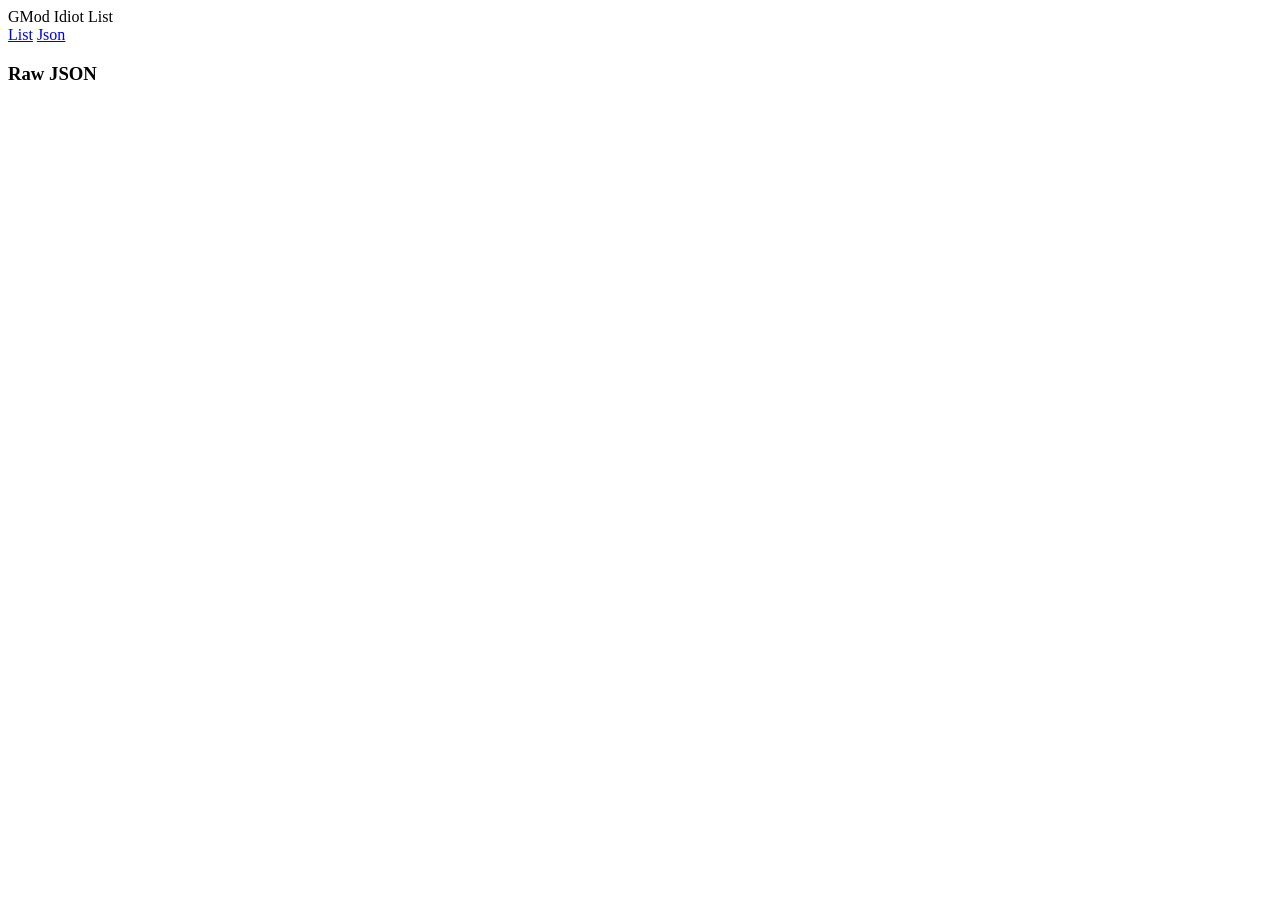
==== json.html @ 8174abae "Create json.html" ====
<!DOCTYPE html>
<html lang="en">
<head>
    <meta charset="UTF-8" />
    <meta name="viewport" content="width=device-width, initial-scale=1.0" />
    <title>json</title>
    <link rel="stylesheet" href="style.css" />
</head>
<body>
    <div class="topbar">
        <div class="logo">GMod Idiot List</div>
        <div class="nav-links">
            <a href="list.html">List</a>
            <a href="json.html" class="active">Json</a>
        </div>
    </div>
    <div class="container">
        <div class="json-section">
            <h3>Raw JSON</h3>
          
            <pre id="json-output"></pre>
        </div>
    </div>
    <script src="script.js"></script>
</body>
</html>
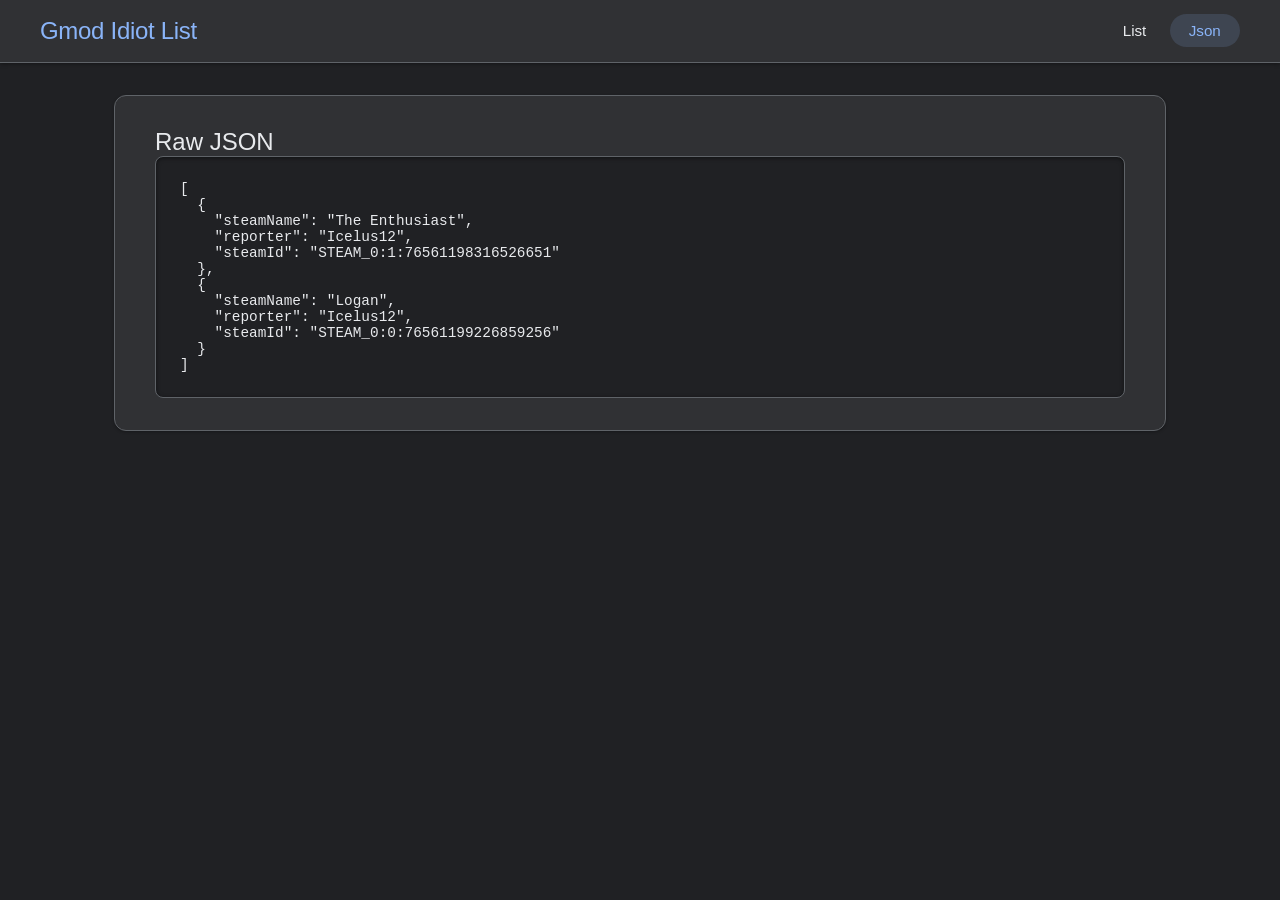
==== commit 14395b52: "Update json.html" ====
--- a/json.html
+++ b/json.html
@@ -8,7 +8,7 @@
 </head>
 <body>
     <div class="topbar">
-        <div class="logo">GMod Idiot List</div>
+        <div class="logo">Gmod Idiot List</div>
         <div class="nav-links">
             <a href="list.html">List</a>
             <a href="json.html" class="active">Json</a>
--- a/style.css
+++ b/style.css
@@ -0,0 +1,235 @@
+* {
+    margin: 0;
+    padding: 0;
+    box-sizing: border-box;
+    font-family: 'Google Sans', 'Segoe UI', Roboto, Arial, sans-serif;
+}
+body {
+    background: #202124;
+    min-height: 100vh;
+    display: flex;
+    flex-direction: column;
+    color: #e8eaed;
+}
+.topbar {
+    background: #303134;
+    padding: 0.9rem 2.5rem;
+    display: flex;
+    align-items: center;
+    justify-content: space-between;
+    border-bottom: 1px solid #5f6368;
+    box-shadow: 0 1px 4px rgba(0,0,0,0.4);
+    flex-wrap: wrap;
+    gap: 0.5rem 1.5rem;
+}
+.logo {
+    font-size: 1.5rem;
+    font-weight: 500;
+    color: #8ab4f8;
+    letter-spacing: -0.3px;
+}
+.nav-links {
+    display: flex;
+    gap: 0.25rem;
+}
+.nav-links a {
+    text-decoration: none;
+    color: #e8eaed;
+    font-size: 0.95rem;
+    font-weight: 500;
+    padding: 0.5rem 1.2rem;
+    border-radius: 24px;
+    transition: all 0.2s cubic-bezier(0.4, 0, 0.2, 1);
+    position: relative;
+    overflow: hidden;
+    background: transparent;
+}
+.nav-links a::before {
+    content: '';
+    position: absolute;
+    top: 50%;
+    left: 50%;
+    width: 0;
+    height: 0;
+    border-radius: 50%;
+    background: rgba(138, 180, 248, 0.15);
+    transform: translate(-50%, -50%);
+    transition: width 0.4s cubic-bezier(0.4, 0, 0.2, 1), height 0.4s cubic-bezier(0.4, 0, 0.2, 1);
+}
+.nav-links a:hover::before {
+    width: 200px;
+    height: 200px;
+}
+.nav-links a:hover {
+    background: rgba(138, 180, 248, 0.08);
+    color: #8ab4f8;
+}
+.nav-links a.active {
+    background: rgba(138, 180, 248, 0.15);
+    color: #8ab4f8;
+}
+.nav-links a.active::before {
+    display: none;
+}
+.nav-links a:active {
+    transform: scale(0.92);
+}
+.container {
+    max-width: 1100px;
+    margin: 2rem auto;
+    padding: 0 1.5rem;
+    width: 100%;
+    flex: 1;
+}
+.hero {
+    background: #303134;
+    padding: 2rem 2.5rem;
+    border-radius: 12px;
+    border: 1px solid #5f6368;
+    margin-bottom: 2rem;
+    box-shadow: 0 1px 3px rgba(0,0,0,0.3);
+}
+.hero h2 {
+    font-size: 2rem;
+    font-weight: 400;
+    color: #e8eaed;
+}
+.hero p {
+    color: #9aa0a6;
+    margin-top: 0.3rem;
+    font-size: 1rem;
+}
+.list-section {
+    background: #303134;
+    border-radius: 12px;
+    border: 1px solid #5f6368;
+    overflow: hidden;
+    box-shadow: 0 1px 3px rgba(0,0,0,0.3);
+}
+.list-header {
+    display: grid;
+    grid-template-columns: 2fr 2fr 3fr;
+    background: #3c4043;
+    padding: 0.9rem 1.8rem;
+    font-weight: 600;
+    color: #9aa0a6;
+    font-size: 0.85rem;
+    text-transform: uppercase;
+    letter-spacing: 0.5px;
+    border-bottom: 1px solid #5f6368;
+}
+.list-entry {
+    display: grid;
+    grid-template-columns: 2fr 2fr 3fr;
+    padding: 0.9rem 1.8rem;
+    border-bottom: 1px solid #3c4043;
+    align-items: center;
+    transition: background 0.15s cubic-bezier(0.4, 0, 0.2, 1);
+    cursor: default;
+}
+.list-entry:hover {
+    background: #3c4043;
+}
+.list-entry:last-child {
+    border-bottom: none;
+}
+.list-entry .steam-name {
+    font-weight: 500;
+    color: #8ab4f8;
+}
+.list-entry .reporter {
+    color: #e8eaed;
+}
+.list-entry .steam-id {
+    font-family: 'Roboto Mono', 'Courier New', monospace;
+    font-size: 0.85rem;
+    color: #9aa0a6;
+}
+.json-section {
+    background: #303134;
+    border-radius: 12px;
+    border: 1px solid #5f6368;
+    padding: 2rem 2.5rem;
+    box-shadow: 0 1px 3px rgba(0,0,0,0.3);
+}
+.json-section h3 {
+    font-weight: 400;
+    font-size: 1.5rem;
+    color: #e8eaed;
+}
+.json-section p {
+    color: #9aa0a6;
+    margin: 0.3rem 0 1.5rem 0;
+}
+#json-output {
+    background: #202124;
+    padding: 1.5rem;
+    border-radius: 8px;
+    border: 1px solid #5f6368;
+    overflow-x: auto;
+    font-family: 'Roboto Mono', 'Courier New', monospace;
+    font-size: 0.9rem;
+    color: #e8eaed;
+    white-space: pre-wrap;
+    word-break: break-word;
+    max-height: 600px;
+    overflow-y: auto;
+    box-shadow: inset 0 1px 4px rgba(0,0,0,0.5);
+}
+#json-output::-webkit-scrollbar {
+    width: 8px;
+}
+#json-output::-webkit-scrollbar-track {
+    background: #202124;
+}
+#json-output::-webkit-scrollbar-thumb {
+    background: #5f6368;
+    border-radius: 4px;
+}
+#json-output::-webkit-scrollbar-thumb:hover {
+    background: #8ab4f8;
+}
+@media (max-width: 650px) {
+    .topbar {
+        padding: 0.7rem 1.2rem;
+    }
+    .logo {
+        font-size: 1.2rem;
+    }
+    .nav-links a {
+        padding: 0.4rem 0.9rem;
+        font-size: 0.85rem;
+    }
+    .list-header, .list-entry {
+        grid-template-columns: 1.5fr 1.5fr 2fr;
+        padding: 0.7rem 1rem;
+        font-size: 0.8rem;
+        gap: 0.3rem;
+    }
+    .hero {
+        padding: 1.5rem;
+    }
+    .hero h2 {
+        font-size: 1.5rem;
+    }
+    .json-section {
+        padding: 1.5rem;
+    }
+    #json-output {
+        font-size: 0.75rem;
+        padding: 1rem;
+    }
+}
+::-webkit-scrollbar {
+    width: 8px;
+}
+::-webkit-scrollbar-track {
+    background: #202124;
+}
+::-webkit-scrollbar-thumb {
+    background: #5f6368;
+    border-radius: 4px;
+}
+::-webkit-scrollbar-thumb:hover {
+    background: #8ab4f8;
+}
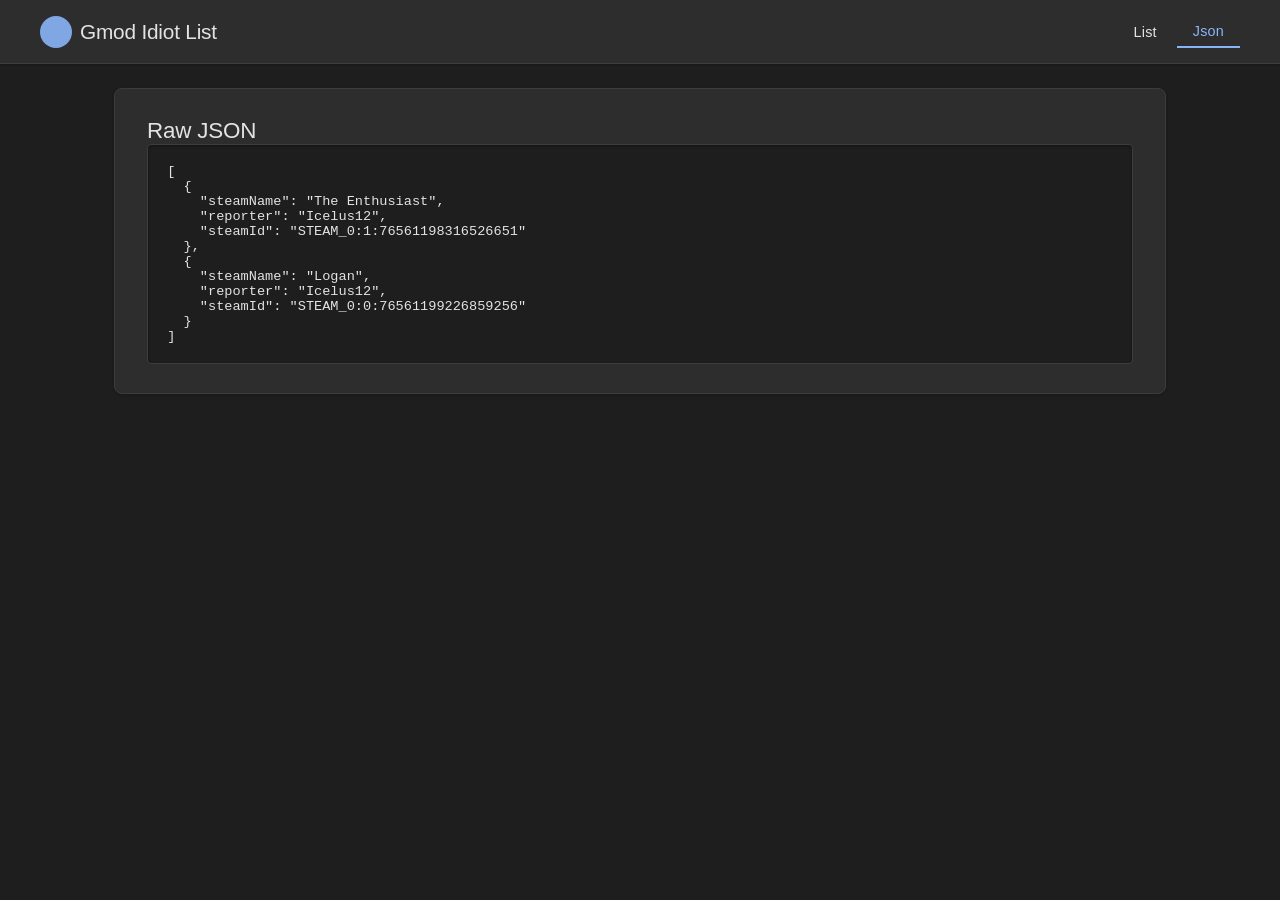
==== commit 26f53791: "Change title from 'json' to 'Gmod Idiot List'" ====
--- a/json.html
+++ b/json.html
@@ -3,7 +3,7 @@
 <head>
     <meta charset="UTF-8" />
     <meta name="viewport" content="width=device-width, initial-scale=1.0" />
-    <title>json</title>
+    <title>Gmod Idiot List</title>
     <link rel="stylesheet" href="style.css" />
 </head>
 <body>
--- a/style.css
+++ b/style.css
@@ -5,130 +5,130 @@
     font-family: 'Google Sans', 'Segoe UI', Roboto, Arial, sans-serif;
 }
 body {
-    background: #202124;
+    background: #1e1e1e;
     min-height: 100vh;
     display: flex;
     flex-direction: column;
-    color: #e8eaed;
+    color: #e3e3e3;
 }
 .topbar {
-    background: #303134;
-    padding: 0.9rem 2.5rem;
+    background: #2d2d2d;
+    padding: 0.7rem 2.5rem;
     display: flex;
     align-items: center;
     justify-content: space-between;
-    border-bottom: 1px solid #5f6368;
-    box-shadow: 0 1px 4px rgba(0,0,0,0.4);
+    border-bottom: 1px solid #3d3d3d;
+    box-shadow: 0 1px 2px rgba(0,0,0,0.3);
     flex-wrap: wrap;
     gap: 0.5rem 1.5rem;
+    min-height: 64px;
 }
 .logo {
-    font-size: 1.5rem;
-    font-weight: 500;
-    color: #8ab4f8;
-    letter-spacing: -0.3px;
+    font-size: 1.3rem;
+    font-weight: 500;
+    color: #e3e3e3;
+    letter-spacing: -0.2px;
+    display: flex;
+    align-items: center;
+    gap: 0.5rem;
+}
+.logo::before {
+    content: '';
+    display: inline-block;
+    width: 32px;
+    height: 32px;
+    background: #8ab4f8;
+    border-radius: 50%;
+    opacity: 0.9;
+    flex-shrink: 0;
 }
 .nav-links {
     display: flex;
     gap: 0.25rem;
+    align-items: center;
 }
 .nav-links a {
     text-decoration: none;
-    color: #e8eaed;
-    font-size: 0.95rem;
-    font-weight: 500;
-    padding: 0.5rem 1.2rem;
-    border-radius: 24px;
+    color: #e3e3e3;
+    font-size: 0.9rem;
+    font-weight: 500;
+    padding: 0.5rem 1rem;
+    border-radius: 4px;
     transition: all 0.2s cubic-bezier(0.4, 0, 0.2, 1);
     position: relative;
-    overflow: hidden;
     background: transparent;
-}
-.nav-links a::before {
-    content: '';
-    position: absolute;
-    top: 50%;
-    left: 50%;
-    width: 0;
-    height: 0;
-    border-radius: 50%;
-    background: rgba(138, 180, 248, 0.15);
-    transform: translate(-50%, -50%);
-    transition: width 0.4s cubic-bezier(0.4, 0, 0.2, 1), height 0.4s cubic-bezier(0.4, 0, 0.2, 1);
-}
-.nav-links a:hover::before {
-    width: 200px;
-    height: 200px;
+    letter-spacing: 0.2px;
 }
 .nav-links a:hover {
-    background: rgba(138, 180, 248, 0.08);
+    background: rgba(232, 234, 237, 0.08);
+    color: #e3e3e3;
+}
+.nav-links a.active {
     color: #8ab4f8;
-}
-.nav-links a.active {
-    background: rgba(138, 180, 248, 0.15);
-    color: #8ab4f8;
-}
-.nav-links a.active::before {
-    display: none;
+    border-bottom: 2px solid #8ab4f8;
+    border-radius: 0;
+    padding-bottom: 0.45rem;
 }
 .nav-links a:active {
-    transform: scale(0.92);
+    transform: scale(0.96);
 }
 .container {
     max-width: 1100px;
-    margin: 2rem auto;
+    margin: 1.5rem auto;
     padding: 0 1.5rem;
     width: 100%;
     flex: 1;
 }
 .hero {
-    background: #303134;
-    padding: 2rem 2.5rem;
-    border-radius: 12px;
-    border: 1px solid #5f6368;
-    margin-bottom: 2rem;
-    box-shadow: 0 1px 3px rgba(0,0,0,0.3);
+    background: #2d2d2d;
+    padding: 1.8rem 2rem;
+    border-radius: 8px;
+    border: 1px solid #3d3d3d;
+    margin-bottom: 1.5rem;
+    box-shadow: 0 1px 3px rgba(0,0,0,0.2);
 }
 .hero h2 {
-    font-size: 2rem;
+    font-size: 1.8rem;
     font-weight: 400;
-    color: #e8eaed;
+    color: #e3e3e3;
+    letter-spacing: -0.3px;
 }
 .hero p {
     color: #9aa0a6;
     margin-top: 0.3rem;
-    font-size: 1rem;
+    font-size: 0.95rem;
+    font-weight: 400;
 }
 .list-section {
-    background: #303134;
-    border-radius: 12px;
-    border: 1px solid #5f6368;
+    background: #2d2d2d;
+    border-radius: 8px;
+    border: 1px solid #3d3d3d;
     overflow: hidden;
-    box-shadow: 0 1px 3px rgba(0,0,0,0.3);
+    box-shadow: 0 1px 3px rgba(0,0,0,0.2);
 }
 .list-header {
     display: grid;
     grid-template-columns: 2fr 2fr 3fr;
-    background: #3c4043;
-    padding: 0.9rem 1.8rem;
-    font-weight: 600;
-    color: #9aa0a6;
-    font-size: 0.85rem;
+    background: #353535;
+    padding: 0.8rem 1.5rem;
+    font-weight: 500;
+    color: #9aa0a6;
+    font-size: 0.8rem;
     text-transform: uppercase;
     letter-spacing: 0.5px;
-    border-bottom: 1px solid #5f6368;
+    border-bottom: 1px solid #3d3d3d;
 }
 .list-entry {
     display: grid;
     grid-template-columns: 2fr 2fr 3fr;
-    padding: 0.9rem 1.8rem;
-    border-bottom: 1px solid #3c4043;
-    align-items: center;
-    transition: background 0.15s cubic-bezier(0.4, 0, 0.2, 1);
+    padding: 0.8rem 1.5rem;
+    border-bottom: 1px solid #353535;
+    align-items: center;
+    transition: background 0.15s ease;
     cursor: default;
 }
 .list-entry:hover {
-    background: #3c4043;
+    background: #353535;
 }
 .list-entry:last-child {
     border-bottom: none;
@@ -138,98 +138,108 @@
     color: #8ab4f8;
 }
 .list-entry .reporter {
-    color: #e8eaed;
+    color: #e3e3e3;
 }
 .list-entry .steam-id {
     font-family: 'Roboto Mono', 'Courier New', monospace;
-    font-size: 0.85rem;
+    font-size: 0.8rem;
     color: #9aa0a6;
 }
 .json-section {
-    background: #303134;
-    border-radius: 12px;
-    border: 1px solid #5f6368;
-    padding: 2rem 2.5rem;
-    box-shadow: 0 1px 3px rgba(0,0,0,0.3);
+    background: #2d2d2d;
+    border-radius: 8px;
+    border: 1px solid #3d3d3d;
+    padding: 1.8rem 2rem;
+    box-shadow: 0 1px 3px rgba(0,0,0,0.2);
 }
 .json-section h3 {
     font-weight: 400;
-    font-size: 1.5rem;
-    color: #e8eaed;
+    font-size: 1.4rem;
+    color: #e3e3e3;
+    letter-spacing: -0.2px;
 }
 .json-section p {
     color: #9aa0a6;
-    margin: 0.3rem 0 1.5rem 0;
+    margin: 0.2rem 0 1.2rem 0;
+    font-size: 0.95rem;
 }
 #json-output {
-    background: #202124;
-    padding: 1.5rem;
-    border-radius: 8px;
-    border: 1px solid #5f6368;
+    background: #1e1e1e;
+    padding: 1.2rem;
+    border-radius: 4px;
+    border: 1px solid #3d3d3d;
     overflow-x: auto;
     font-family: 'Roboto Mono', 'Courier New', monospace;
-    font-size: 0.9rem;
-    color: #e8eaed;
+    font-size: 0.85rem;
+    color: #e3e3e3;
     white-space: pre-wrap;
     word-break: break-word;
     max-height: 600px;
     overflow-y: auto;
-    box-shadow: inset 0 1px 4px rgba(0,0,0,0.5);
+    box-shadow: inset 0 1px 3px rgba(0,0,0,0.4);
 }
 #json-output::-webkit-scrollbar {
-    width: 8px;
+    width: 6px;
 }
 #json-output::-webkit-scrollbar-track {
-    background: #202124;
+    background: #1e1e1e;
 }
 #json-output::-webkit-scrollbar-thumb {
-    background: #5f6368;
-    border-radius: 4px;
+    background: #4a4a4a;
+    border-radius: 3px;
 }
 #json-output::-webkit-scrollbar-thumb:hover {
-    background: #8ab4f8;
+    background: #5a5a5a;
 }
 @media (max-width: 650px) {
     .topbar {
-        padding: 0.7rem 1.2rem;
+        padding: 0.6rem 1rem;
+        min-height: 56px;
     }
     .logo {
-        font-size: 1.2rem;
+        font-size: 1.1rem;
+    }
+    .logo::before {
+        width: 28px;
+        height: 28px;
     }
     .nav-links a {
-        padding: 0.4rem 0.9rem;
-        font-size: 0.85rem;
+        padding: 0.4rem 0.7rem;
+        font-size: 0.8rem;
+    }
+    .nav-links a.active {
+        padding-bottom: 0.35rem;
     }
     .list-header, .list-entry {
         grid-template-columns: 1.5fr 1.5fr 2fr;
-        padding: 0.7rem 1rem;
-        font-size: 0.8rem;
+        padding: 0.6rem 1rem;
+        font-size: 0.75rem;
         gap: 0.3rem;
     }
     .hero {
-        padding: 1.5rem;
+        padding: 1.2rem 1.2rem;
     }
     .hero h2 {
-        font-size: 1.5rem;
+        font-size: 1.3rem;
     }
     .json-section {
-        padding: 1.5rem;
+        padding: 1.2rem;
     }
     #json-output {
-        font-size: 0.75rem;
-        padding: 1rem;
+        font-size: 0.7rem;
+        padding: 0.8rem;
     }
 }
 ::-webkit-scrollbar {
-    width: 8px;
+    width: 6px;
 }
 ::-webkit-scrollbar-track {
-    background: #202124;
+    background: #1e1e1e;
 }
 ::-webkit-scrollbar-thumb {
-    background: #5f6368;
-    border-radius: 4px;
+    background: #4a4a4a;
+    border-radius: 3px;
 }
 ::-webkit-scrollbar-thumb:hover {
-    background: #8ab4f8;
-}
+    background: #5a5a5a;
+}
